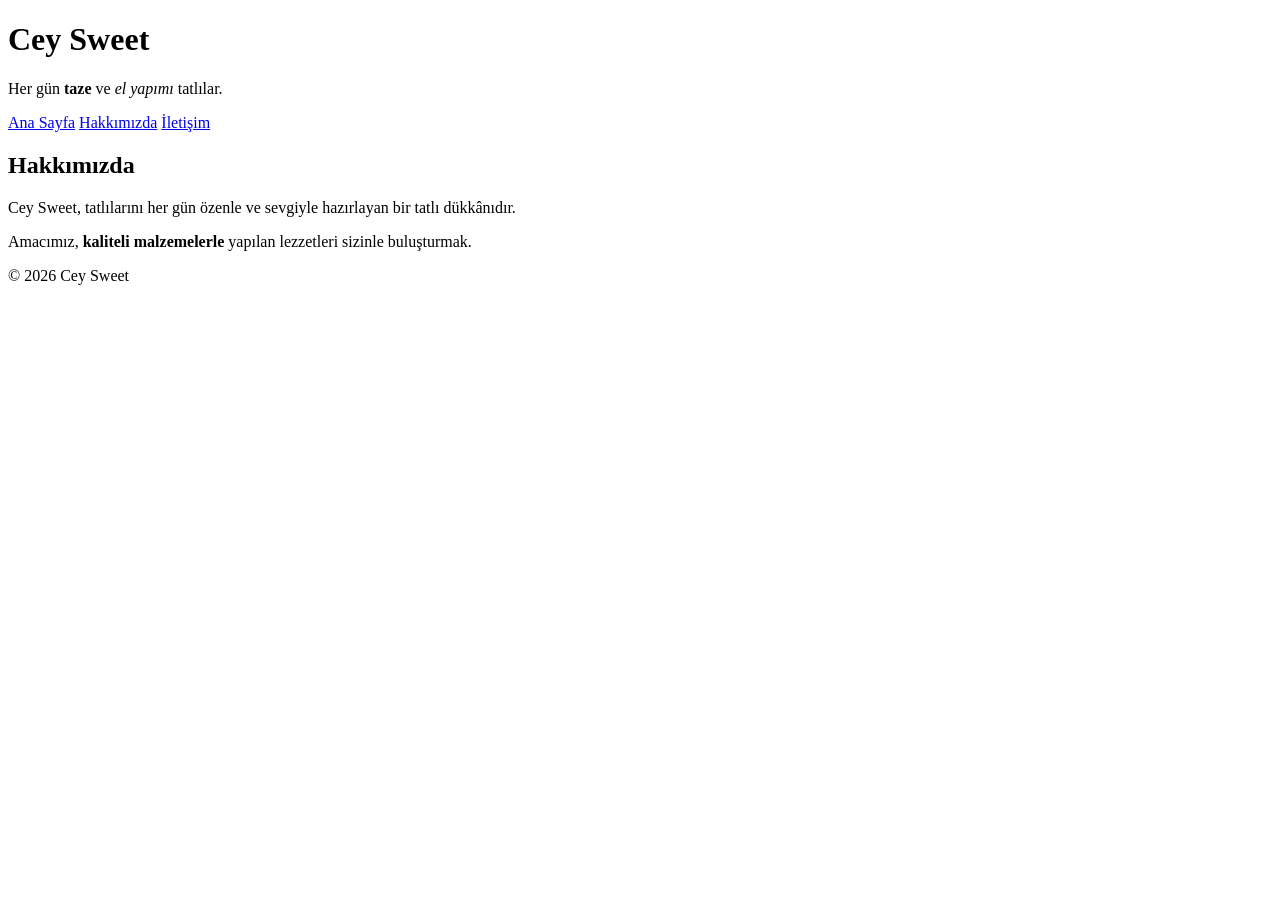
==== hakkimda.html @ a99f844e "Tatlı menüsü ve görseller eklendi" ====
<!DOCTYPE html>
<html lang="tr">
<head>
    <meta charset="UTF-8">
    <meta name="viewport" content="width=device-width, initial-scale=1.0">
    <title>Hakkımızda | Cey Sweet</title>
</head>
<body>
    <header>
        <h1>Cey Sweet</h1>
        <p>Her gün <strong>taze</strong> ve <em>el yapımı</em> tatlılar.</p>
        <nav>
            <a href="index.html">Ana Sayfa</a>
            <a href="hakkimda.html">Hakkımızda</a>
            <a href="iletisim.html">İletişim</a>
        </nav>
    </header>

    <main>
        <h2>Hakkımızda</h2>
        <p>Cey Sweet, tatlılarını her gün özenle ve sevgiyle hazırlayan bir tatlı dükkânıdır.</p>
        <p>Amacımız, <strong>kaliteli malzemelerle</strong> yapılan lezzetleri sizinle buluşturmak.</p>
    </main>

    <footer>
        <p>© 2026 Cey Sweet</p>
    </footer>
</body>
</html>
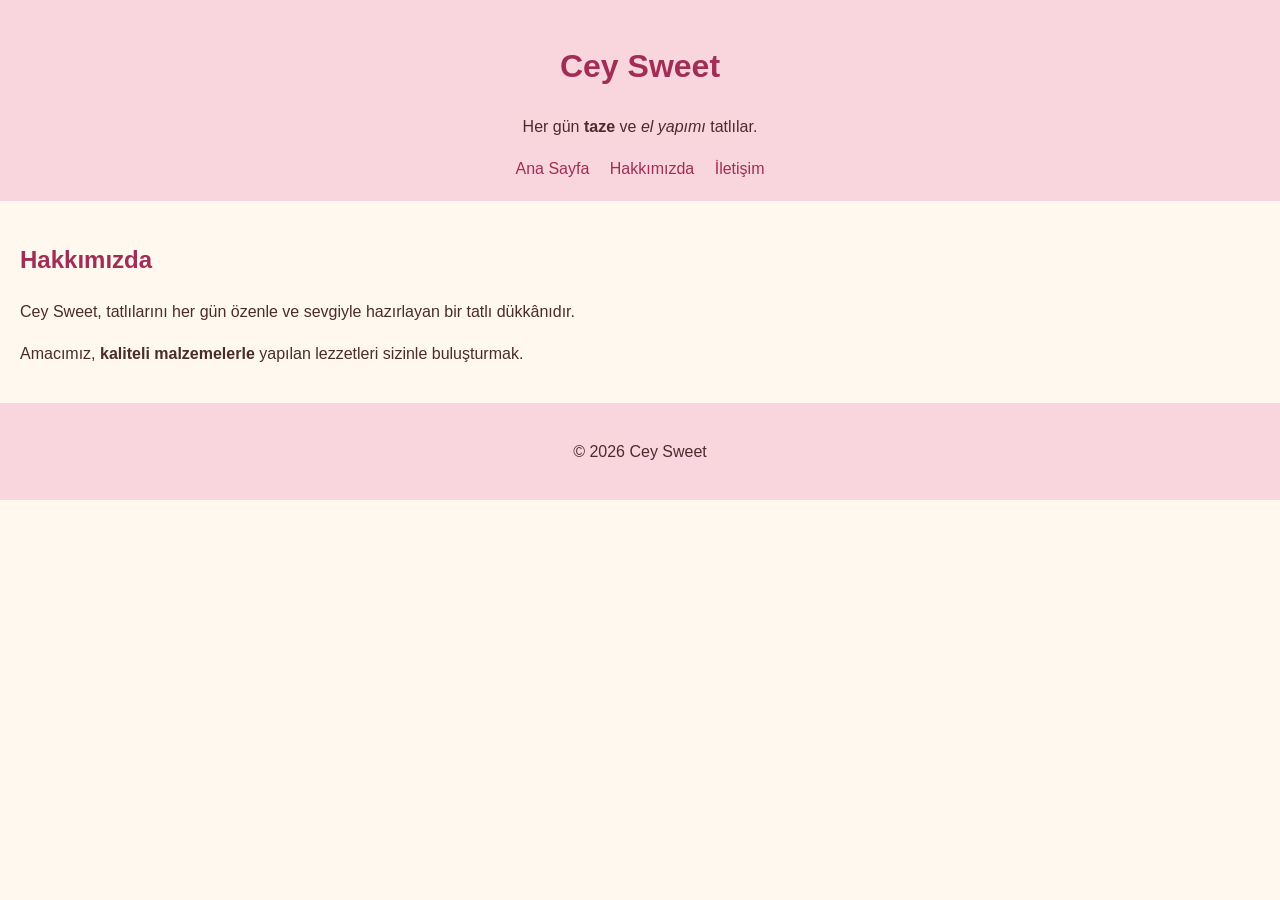
==== commit 1105da9f: "style.css ile tasarım eklendi" ====
--- a/hakkimda.html
+++ b/hakkimda.html
@@ -4,6 +4,7 @@
     <meta charset="UTF-8">
     <meta name="viewport" content="width=device-width, initial-scale=1.0">
     <title>Hakkımızda | Cey Sweet</title>
+    <link rel="stylesheet" href="css/style.css">
 </head>
 <body>
     <header>
--- a/css/style.css
+++ b/css/style.css
@@ -0,0 +1,106 @@
+/* Genel sayfa */
+body {
+    font-family: Arial, sans-serif;
+    font-size: 16px;
+    line-height: 1.6;
+    color: #4a2c2a;
+    background-color: #fff8ee;
+    margin: 0;
+}
+
+/* Üst ve alt bölüm */
+header, footer {
+    background-color: #f9d5de;
+    padding: 20px;
+    text-align: center;
+}
+
+main {
+    padding: 20px;
+}
+
+h1, h2, h3 {
+    color: #a12d56;
+}
+
+/* Bağlantılar */
+a {
+    color: #a12d56;
+    text-decoration: none;
+}
+
+a:hover {
+    text-decoration: underline;
+}
+
+nav a {
+    margin: 0 8px;
+}
+
+/* Tatlı kartları */
+article {
+    background-color: white;
+    border: 1px solid #f3bccb;
+    padding: 20px;
+    margin-bottom: 20px;
+    text-align: center;
+}
+
+figure {
+    margin: 0;
+}
+
+img {
+    max-width: 100%;
+}
+
+/* Duyurular */
+aside {
+    background-color: #fde8ee;
+    border: 1px solid #f3bccb;
+    padding: 20px;
+}
+
+.vurgu {
+    color: #c2185b;
+    font-weight: bold;
+}
+
+/* Çalışma saatleri tablosu */
+th, td {
+    border: 1px solid #f3bccb;
+    padding: 8px;
+}
+
+th {
+    background-color: #f9d5de;
+}
+
+/* İletişim formu */
+#form {
+    background-color: white;
+    border: 1px solid #f3bccb;
+    padding: 20px;
+    margin-top: 20px;
+}
+
+input, textarea, select {
+    width: 100%;
+    padding: 8px;
+    margin-bottom: 12px;
+    box-sizing: border-box;
+    font-family: Arial, sans-serif;
+    font-size: 16px;
+}
+
+button {
+    background-color: #a12d56;
+    color: white;
+    border: none;
+    padding: 10px 20px;
+    font-size: 16px;
+}
+
+button:hover {
+    background-color: #7d1f41;
+}
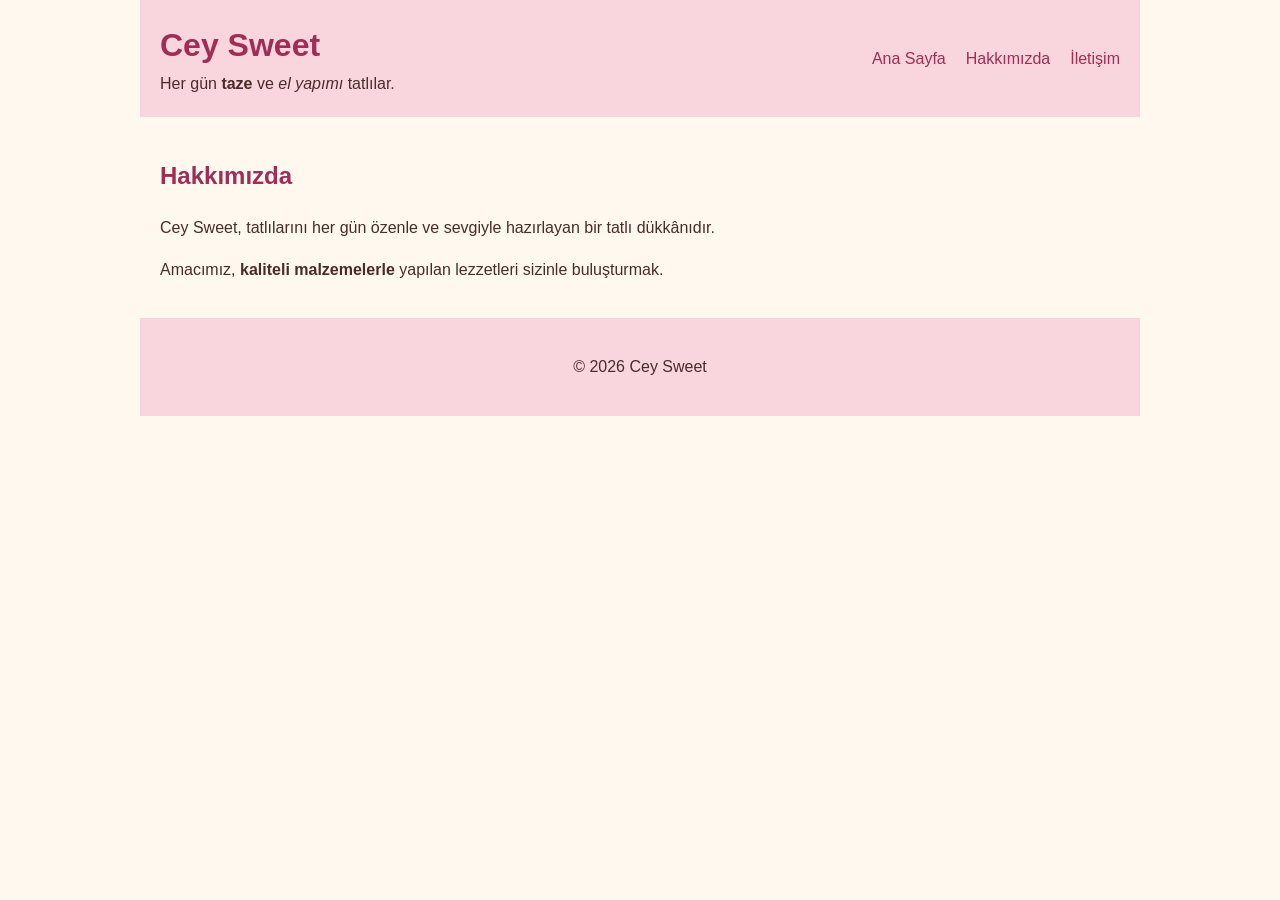
==== commit d80a184b: "Hafta 5: Media query ile mobil görünüm" ====
--- a/hakkimda.html
+++ b/hakkimda.html
@@ -7,9 +7,11 @@
     <link rel="stylesheet" href="css/style.css">
 </head>
 <body>
-    <header>
-        <h1>Cey Sweet</h1>
-        <p>Her gün <strong>taze</strong> ve <em>el yapımı</em> tatlılar.</p>
+    <header class="container">
+        <div class="logo">
+            <h1>Cey Sweet</h1>
+            <p>Her gün <strong>taze</strong> ve <em>el yapımı</em> tatlılar.</p>
+        </div>
         <nav>
             <a href="index.html">Ana Sayfa</a>
             <a href="hakkimda.html">Hakkımızda</a>
@@ -17,13 +19,13 @@
         </nav>
     </header>
 
-    <main>
+    <main class="container">
         <h2>Hakkımızda</h2>
         <p>Cey Sweet, tatlılarını her gün özenle ve sevgiyle hazırlayan bir tatlı dükkânıdır.</p>
         <p>Amacımız, <strong>kaliteli malzemelerle</strong> yapılan lezzetleri sizinle buluşturmak.</p>
     </main>
 
-    <footer>
+    <footer class="container">
         <p>© 2026 Cey Sweet</p>
     </footer>
 </body>
--- a/css/style.css
+++ b/css/style.css
@@ -1,3 +1,8 @@
+/* Tüm öğelerde genişlik hesabı */
+* {
+    box-sizing: border-box;
+}
+
 /* Genel sayfa */
 body {
     font-family: Arial, sans-serif;
@@ -6,6 +11,13 @@
     color: #4a2c2a;
     background-color: #fff8ee;
     margin: 0;
+}
+
+/* Ortalanmış kapsayıcı */
+.container {
+    max-width: 1000px;
+    margin: 0 auto;
+    padding: 20px;
 }
 
 /* Üst ve alt bölüm */
@@ -33,16 +45,35 @@
     text-decoration: underline;
 }
 
-nav a {
-    margin: 0 8px;
+/* Üst menü: Flexbox */
+header {
+    display: flex;
+    justify-content: space-between;
+    align-items: center;
+    text-align: left;
 }
 
-/* Tatlı kartları */
-article {
+.logo h1, .logo p {
+    margin: 0;
+}
+
+nav {
+    display: flex;
+    gap: 20px;
+}
+
+/* Tatlı kartları: Grid */
+.kartlar {
+    display: grid;
+    grid-template-columns: repeat(3, 1fr);
+    gap: 16px;
+}
+
+.kart {
     background-color: white;
     border: 1px solid #f3bccb;
-    padding: 20px;
-    margin-bottom: 20px;
+    border-radius: 8px;
+    padding: 16px;
     text-align: center;
 }
 
@@ -52,6 +83,7 @@
 
 img {
     max-width: 100%;
+    height: auto;
 }
 
 /* Duyurular */
@@ -59,6 +91,7 @@
     background-color: #fde8ee;
     border: 1px solid #f3bccb;
     padding: 20px;
+    margin-top: 20px;
 }
 
 .vurgu {
@@ -88,7 +121,6 @@
     width: 100%;
     padding: 8px;
     margin-bottom: 12px;
-    box-sizing: border-box;
     font-family: Arial, sans-serif;
     font-size: 16px;
 }
@@ -104,3 +136,20 @@
 button:hover {
     background-color: #7d1f41;
 }
+
+/* Tablet ve telefon: Media query */
+@media (max-width: 768px) {
+    header {
+        flex-direction: column;
+        align-items: flex-start;
+    }
+
+    nav {
+        flex-wrap: wrap;
+        gap: 12px;
+    }
+
+    .kartlar {
+        grid-template-columns: 1fr;
+    }
+}
